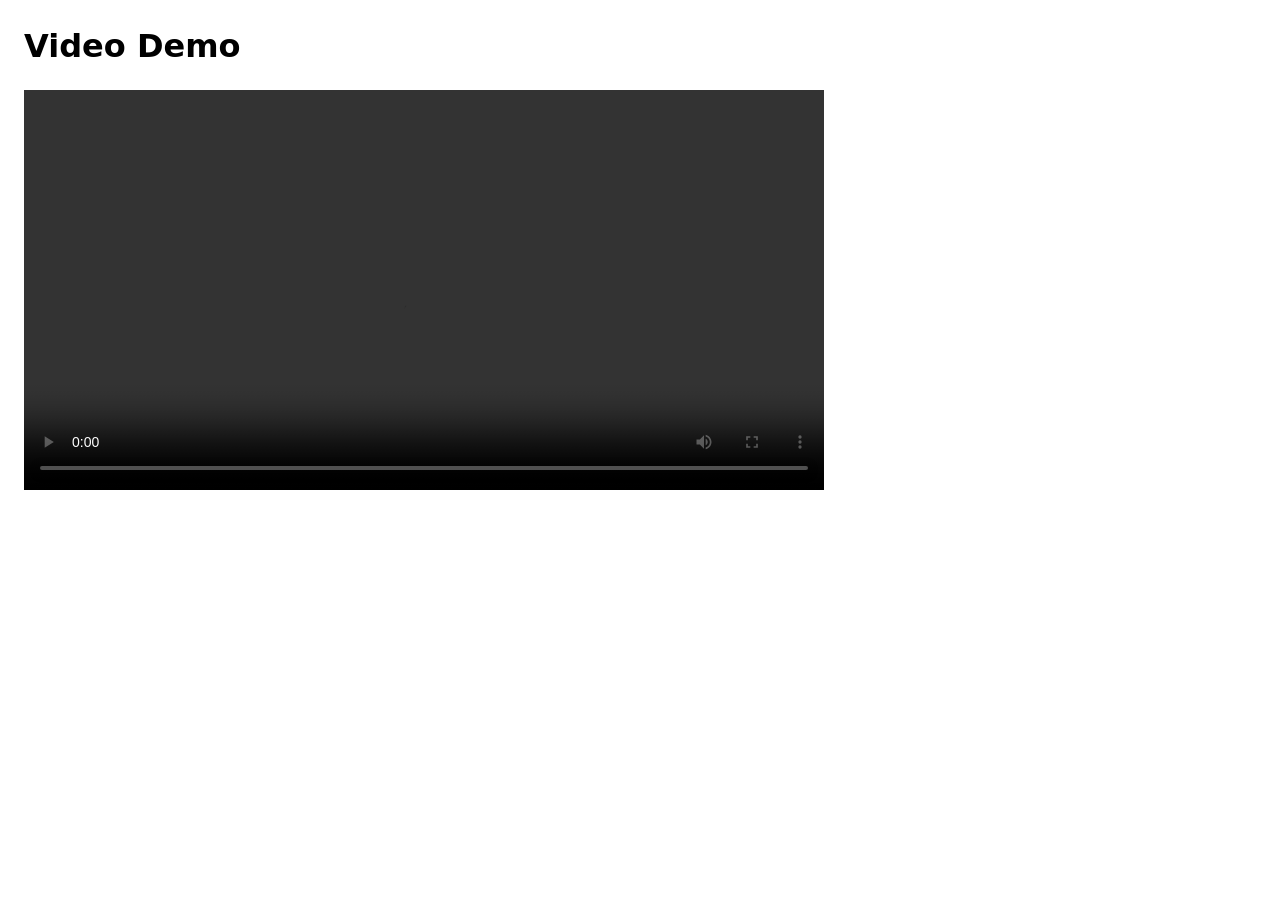
==== video/index.html @ 453760e8 "add page code" ====
<!DOCTYPE html>
<html lang="en">
<head>
  <meta charset="UTF-8" />
  <meta name="viewport" content="width=device-width, initial-scale=1.0"/>
  <title>Autoplay Video with Sound + Fullscreen</title>
  <style>
    body {
      font-family: system-ui, -apple-system, Segoe UI, Roboto, Helvetica, Arial, sans-serif;
      margin: 24px;
      line-height: 1.4;
    }
    .controls {
      margin-top: 8px;
      display: flex;
      gap: 8px;
      align-items: center;
    }
    button {
      padding: 8px 12px;
      font-size: 14px;
      cursor: pointer;
    }
    #hint {
      color: #555;
      font-size: 13px;
    }
    /* Optional: make the video scale nicely */
    #myVideo {
      width: 100%;
      max-width: 800px;
      height: auto;
      background: #000;
    }
  </style>
</head>
<body>
  <h1>Video Demo</h1>

  <video
    id="myVideo"
    controls
    playsinline
  >
    <source src="chrome.mp4" type="video/mp4port the video tag.
  </video>

  <div class="controls">
    <button id="playButton" style="display:none;">Play Video</button>
    <button id="fsButton" type="button">Enter Fullscreen</button>
    <span id="hint">Tip: Double‑click the video or press <kbd>F</kbd> to toggle fullscreen.</span>
  </div>

  <script>
    const video = document.getElementById('myVideo');
    const playButton = document.getElementById('playButton');
    const fsButton = document.getElementById('fsButton');

    // --- Autoplay with sound (may be blocked) ---
    window.onload = function () {
      video.play().catch(err => {
        console.log('Autoplay with sound was blocked:', err);
        playButton.style.display = 'inline-block'; // show fallback button
      });
    };

    // Fallback: user-initiated play
    playButton.addEventListener('click', async () => {
      try {
        await video.play();
        playButton.style.display = 'none';
      } catch (e) {
        console.log('Play failed:', e);
      }
    });

    // --- Fullscreen helpers (cross-browser) ---
    function isFullscreen() {
      return document.fullscreenElement ||
             document.webkitFullscreenElement ||
             document.mozFullScreenElement ||
             document.msFullscreenElement;
    }

    function enterFullscreen(el) {
      if (el.requestFullscreen) return el.requestFullscreen();
      if (el.webkitRequestFullscreen) return el.webkitRequestFullscreen();   // Safari
      if (el.mozRequestFullScreen) return el.mozRequestFullScreen();         // Old Firefox
      if (el.msRequestFullscreen) return el.msRequestFullscreen();           // IE/Edge legacy
    }

    function exitFullscreen() {
      if (document.exitFullscreen) return document.exitFullscreen();
      if (document.webkitExitFullscreen) return document.webkitExitFullscreen(); // Safari
      if (document.mozCancelFullScreen) return document.mozCancelFullScreen();   // Old Firefox
      if (document.msExitFullscreen) return document.msExitFullscreen();         // IE/Edge legacy
    }

    function updateFsButtonLabel() {
      fsButton.textContent = isFullscreen() ? 'Exit Fullscreen' : 'Enter Fullscreen';
    }

    async function toggleFullscreen() {
      try {
        if (isFullscreen()) {
          await exitFullscreen();
        } else {
          // Request fullscreen on the video element
          await enterFullscreen(video);
        }
      } catch (e) {
        console.log('Fullscreen toggle failed:', e);
      } finally {
        updateFsButtonLabel();
      }
    }

    // Button click toggles fullscreen
    fsButton.addEventListener('click', toggleFullscreen);

    // Double-click video toggles fullscreen
    video.addEventListener('dblclick', toggleFullscreen);

    // Keyboard: press "F" to toggle fullscreen (when page is focused)
    document.addEventListener('keydown', (e) => {
      if (e.key.toLowerCase() === 'f') {
        toggleFullscreen();
      }
    });

    // Keep button label in sync with fullscreen state
    ['fullscreenchange', 'webkitfullscreenchange', 'mozfullscreenchange', 'MSFullscreenChange']
      .forEach(ev => document.addEventListener(ev, updateFsButtonLabel));

    // Initialize label
    updateFsButtonLabel();
  </script>
</body>
</html>
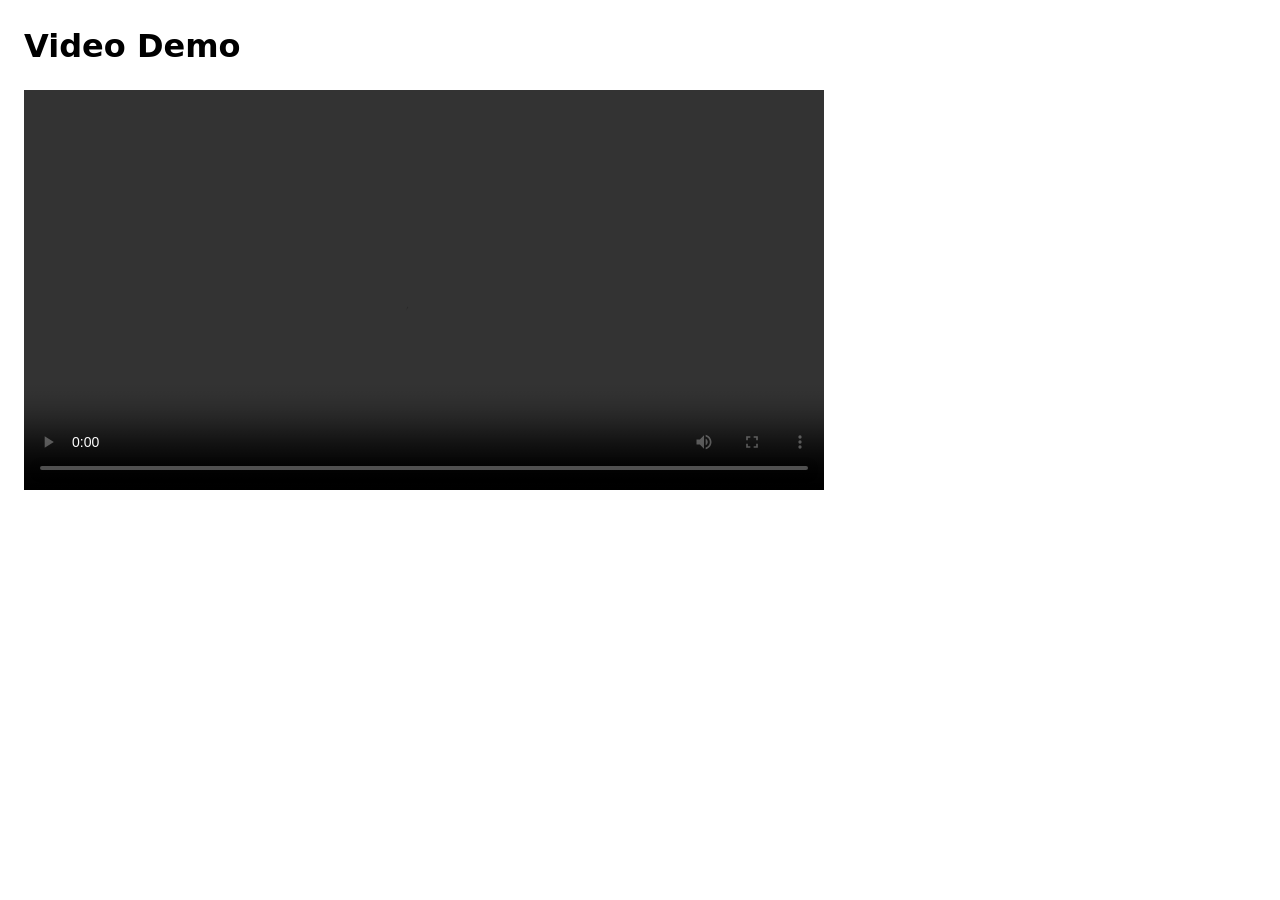
==== commit 0ddbfd75: "update auto play mode" ====
--- a/video/index.html
+++ b/video/index.html
@@ -55,14 +55,6 @@
     const video = document.getElementById('myVideo');
     const playButton = document.getElementById('playButton');
     const fsButton = document.getElementById('fsButton');
-
-    // --- Autoplay with sound (may be blocked) ---
-    window.onload = function () {
-      video.play().catch(err => {
-        console.log('Autoplay with sound was blocked:', err);
-        playButton.style.display = 'inline-block'; // show fallback button
-      });
-    };
 
     // Fallback: user-initiated play
     playButton.addEventListener('click', async () => {
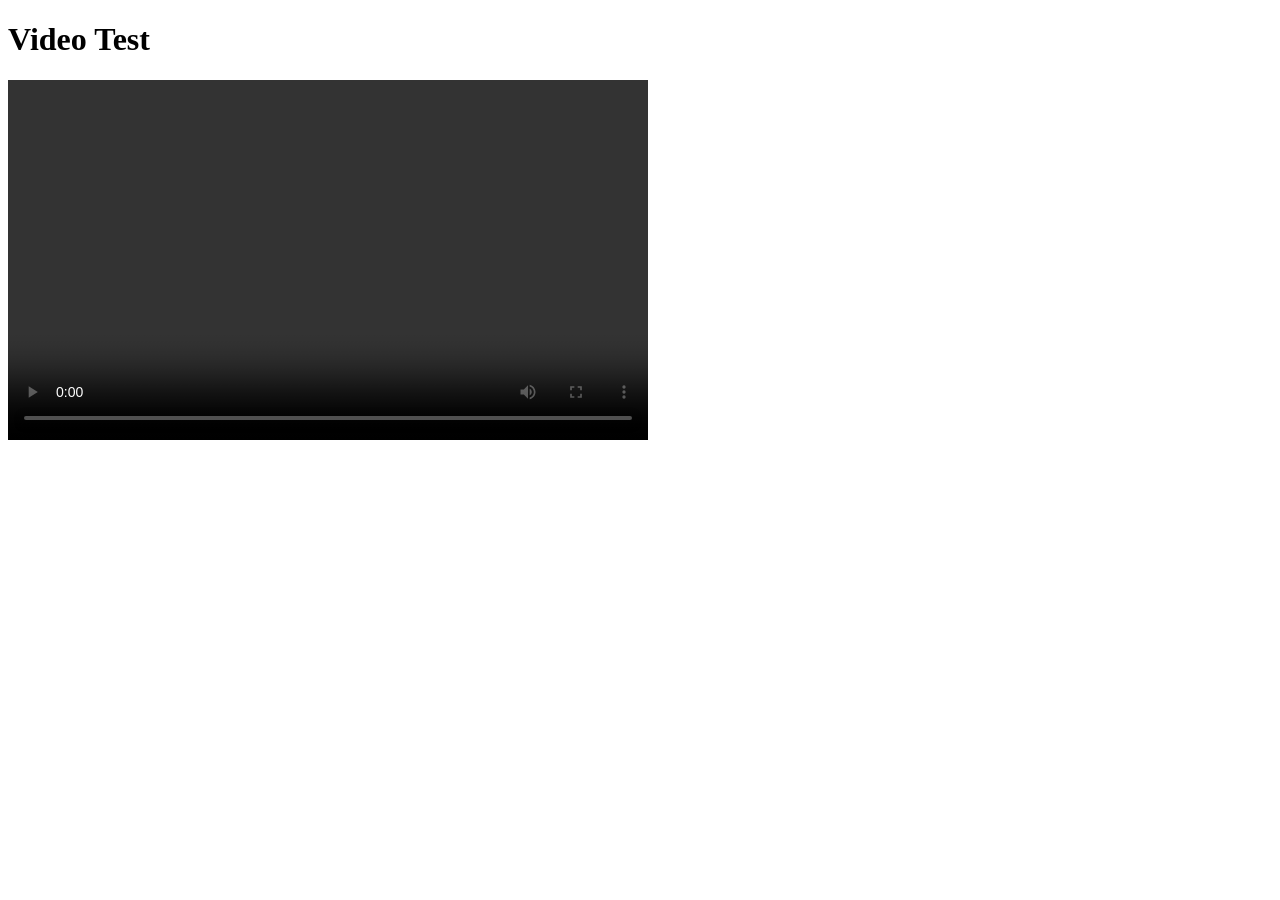
==== commit 96c26660: "update test" ====
--- a/video/index.html
+++ b/video/index.html
@@ -1,132 +1,16 @@
 <!DOCTYPE html>
-<html lang="en">
+<html>
 <head>
-  <meta charset="UTF-8" />
-  <meta name="viewport" content="width=device-width, initial-scale=1.0"/>
-  <title>Autoplay Video with Sound + Fullscreen</title>
-  <style>
-    body {
-      font-family: system-ui, -apple-system, Segoe UI, Roboto, Helvetica, Arial, sans-serif;
-      margin: 24px;
-      line-height: 1.4;
-    }
-    .controls {
-      margin-top: 8px;
-      display: flex;
-      gap: 8px;
-      align-items: center;
-    }
-    button {
-      padding: 8px 12px;
-      font-size: 14px;
-      cursor: pointer;
-    }
-    #hint {
-      color: #555;
-      font-size: 13px;
-    }
-    /* Optional: make the video scale nicely */
-    #myVideo {
-      width: 100%;
-      max-width: 800px;
-      height: auto;
-      background: #000;
-    }
-  </style>
+    <title>Simple Media Player</title>
 </head>
 <body>
-  <h1>Video Demo</h1>
 
-  <video
-    id="myVideo"
-    controls
-    playsinline
-  >
-    <source src="chrome.mp4" type="video/mp4port the video tag.
-  </video>
+    <h1>Video Test</h1>
+    
+    <video width="640" height="360" controls>
+      <source src="chrome.mp4" type="video/mp4">
+      Your browser does not support the video tag.
+    </video>
 
-  <div class="controls">
-    <button id="playButton" style="display:none;">Play Video</button>
-    <button id="fsButton" type="button">Enter Fullscreen</button>
-    <span id="hint">Tip: Double‑click the video or press <kbd>F</kbd> to toggle fullscreen.</span>
-  </div>
-
-  <script>
-    const video = document.getElementById('myVideo');
-    const playButton = document.getElementById('playButton');
-    const fsButton = document.getElementById('fsButton');
-
-    // Fallback: user-initiated play
-    playButton.addEventListener('click', async () => {
-      try {
-        await video.play();
-        playButton.style.display = 'none';
-      } catch (e) {
-        console.log('Play failed:', e);
-      }
-    });
-
-    // --- Fullscreen helpers (cross-browser) ---
-    function isFullscreen() {
-      return document.fullscreenElement ||
-             document.webkitFullscreenElement ||
-             document.mozFullScreenElement ||
-             document.msFullscreenElement;
-    }
-
-    function enterFullscreen(el) {
-      if (el.requestFullscreen) return el.requestFullscreen();
-      if (el.webkitRequestFullscreen) return el.webkitRequestFullscreen();   // Safari
-      if (el.mozRequestFullScreen) return el.mozRequestFullScreen();         // Old Firefox
-      if (el.msRequestFullscreen) return el.msRequestFullscreen();           // IE/Edge legacy
-    }
-
-    function exitFullscreen() {
-      if (document.exitFullscreen) return document.exitFullscreen();
-      if (document.webkitExitFullscreen) return document.webkitExitFullscreen(); // Safari
-      if (document.mozCancelFullScreen) return document.mozCancelFullScreen();   // Old Firefox
-      if (document.msExitFullscreen) return document.msExitFullscreen();         // IE/Edge legacy
-    }
-
-    function updateFsButtonLabel() {
-      fsButton.textContent = isFullscreen() ? 'Exit Fullscreen' : 'Enter Fullscreen';
-    }
-
-    async function toggleFullscreen() {
-      try {
-        if (isFullscreen()) {
-          await exitFullscreen();
-        } else {
-          // Request fullscreen on the video element
-          await enterFullscreen(video);
-        }
-      } catch (e) {
-        console.log('Fullscreen toggle failed:', e);
-      } finally {
-        updateFsButtonLabel();
-      }
-    }
-
-    // Button click toggles fullscreen
-    fsButton.addEventListener('click', toggleFullscreen);
-
-    // Double-click video toggles fullscreen
-    video.addEventListener('dblclick', toggleFullscreen);
-
-    // Keyboard: press "F" to toggle fullscreen (when page is focused)
-    document.addEventListener('keydown', (e) => {
-      if (e.key.toLowerCase() === 'f') {
-        toggleFullscreen();
-      }
-    });
-
-    // Keep button label in sync with fullscreen state
-    ['fullscreenchange', 'webkitfullscreenchange', 'mozfullscreenchange', 'MSFullscreenChange']
-      .forEach(ev => document.addEventListener(ev, updateFsButtonLabel));
-
-    // Initialize label
-    updateFsButtonLabel();
-  </script>
 </body>
 </html>
-
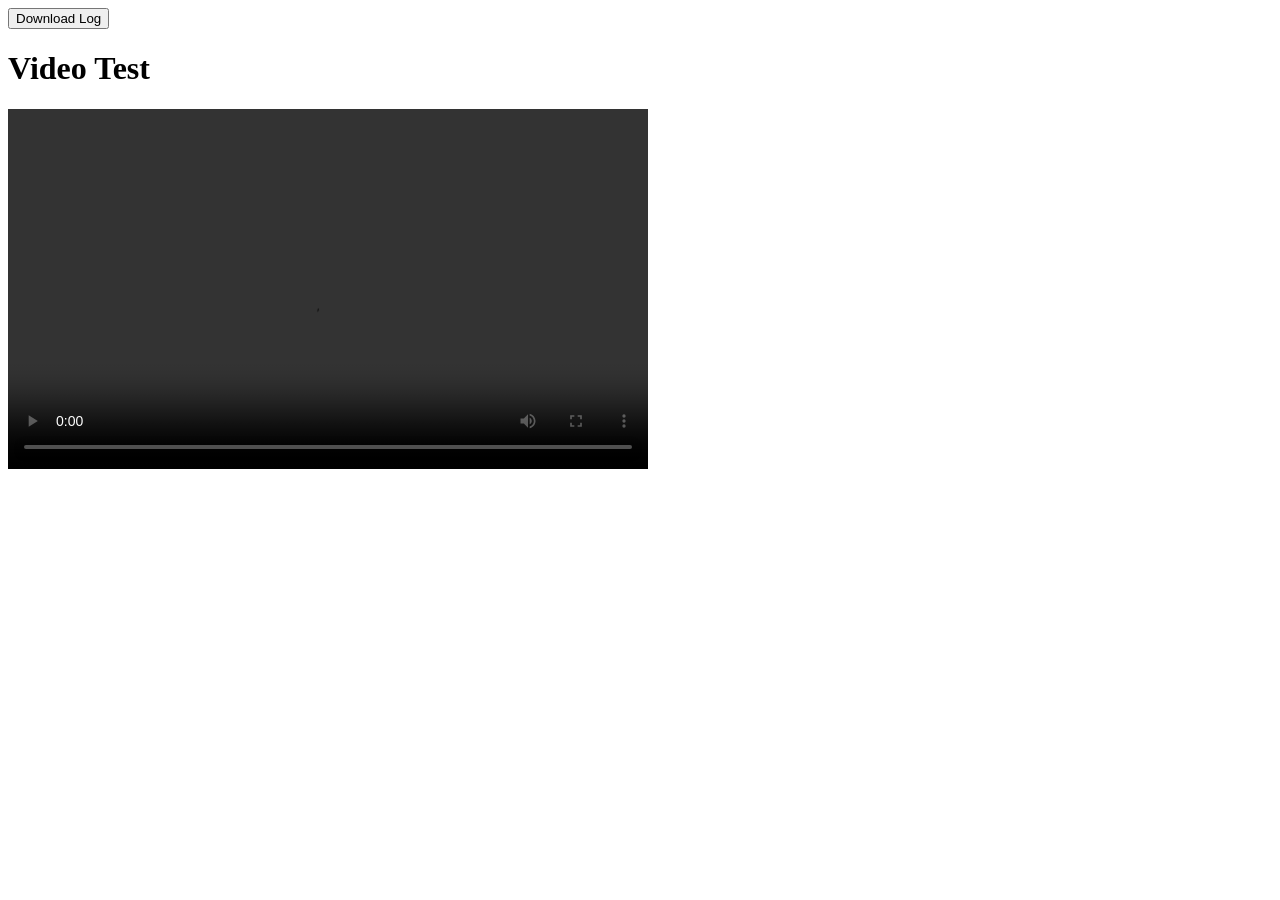
==== commit d77ccdaf: "add logs button" ====
--- a/video/index.html
+++ b/video/index.html
@@ -4,6 +4,8 @@
     <title>Simple Media Player</title>
 </head>
 <body>
+
+    <button id="downloadLogBtn">Download Log</button>
 
     <h1>Video Test</h1>
     
@@ -13,4 +15,31 @@
     </video>
 
 </body>
+<script>
+    // Create a Blob and a writable stream to log messages
+    let logChunks = [];
+
+    // Function to write a log message to the blob
+    async function writeLog(message) {
+        logChunks.push(new Date().toISOString() + " " + message + "\n");
+        console.log(message);
+    }
+
+    // Function to get a Blob of the log so far
+    function getLogBlob() {
+        return new Blob(logChunks, { type: "text/plain" });
+    }
+
+    document.getElementById('downloadLogBtn').addEventListener('click', () => {
+        const blob = getLogBlob();
+        const url = URL.createObjectURL(blob);
+        const a = document.createElement('a');
+        a.href = url;
+        a.download = `log-${new Date().toISOString()}.txt`;
+        document.body.appendChild(a);
+        a.click();
+        document.body.removeChild(a);
+        URL.revokeObjectURL(url);
+    });
+</script>
 </html>
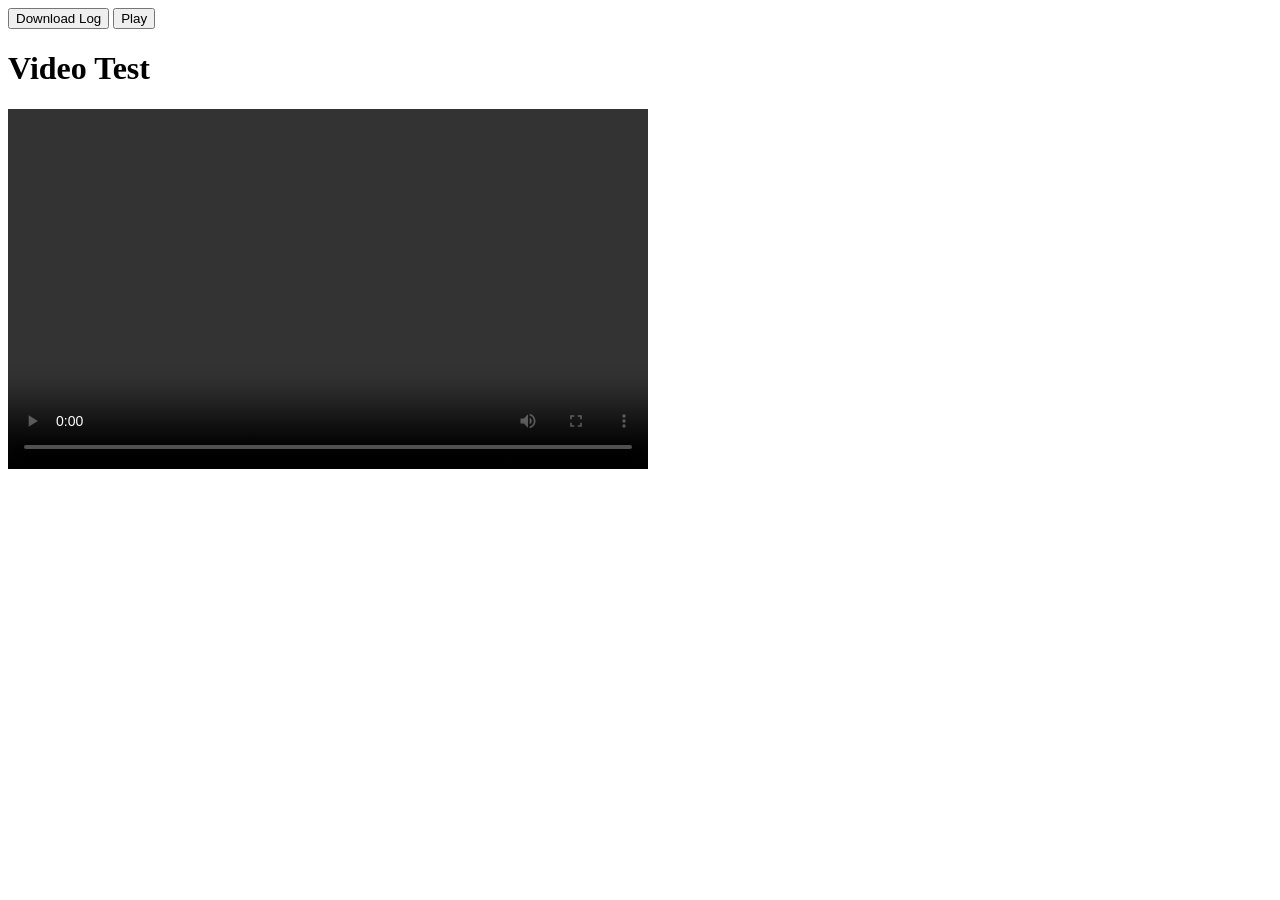
==== commit 763f8708: "add logs button" ====
--- a/video/index.html
+++ b/video/index.html
@@ -6,6 +6,7 @@
 <body>
 
     <button id="downloadLogBtn">Download Log</button>
+    <button id="playBtn">Play</button>
 
     <h1>Video Test</h1>
     
@@ -30,6 +31,16 @@
         return new Blob(logChunks, { type: "text/plain" });
     }
 
+    document.getElementById('playBtn').addEventListener('click', async () => {
+        try {
+            const video = document.getElementById('video');
+            await video.play();
+            writeLog("playing");
+        } catch (error) {
+            writeLog(`Error: ${error}`);
+        }
+    });
+
     document.getElementById('downloadLogBtn').addEventListener('click', () => {
         const blob = getLogBlob();
         const url = URL.createObjectURL(blob);
